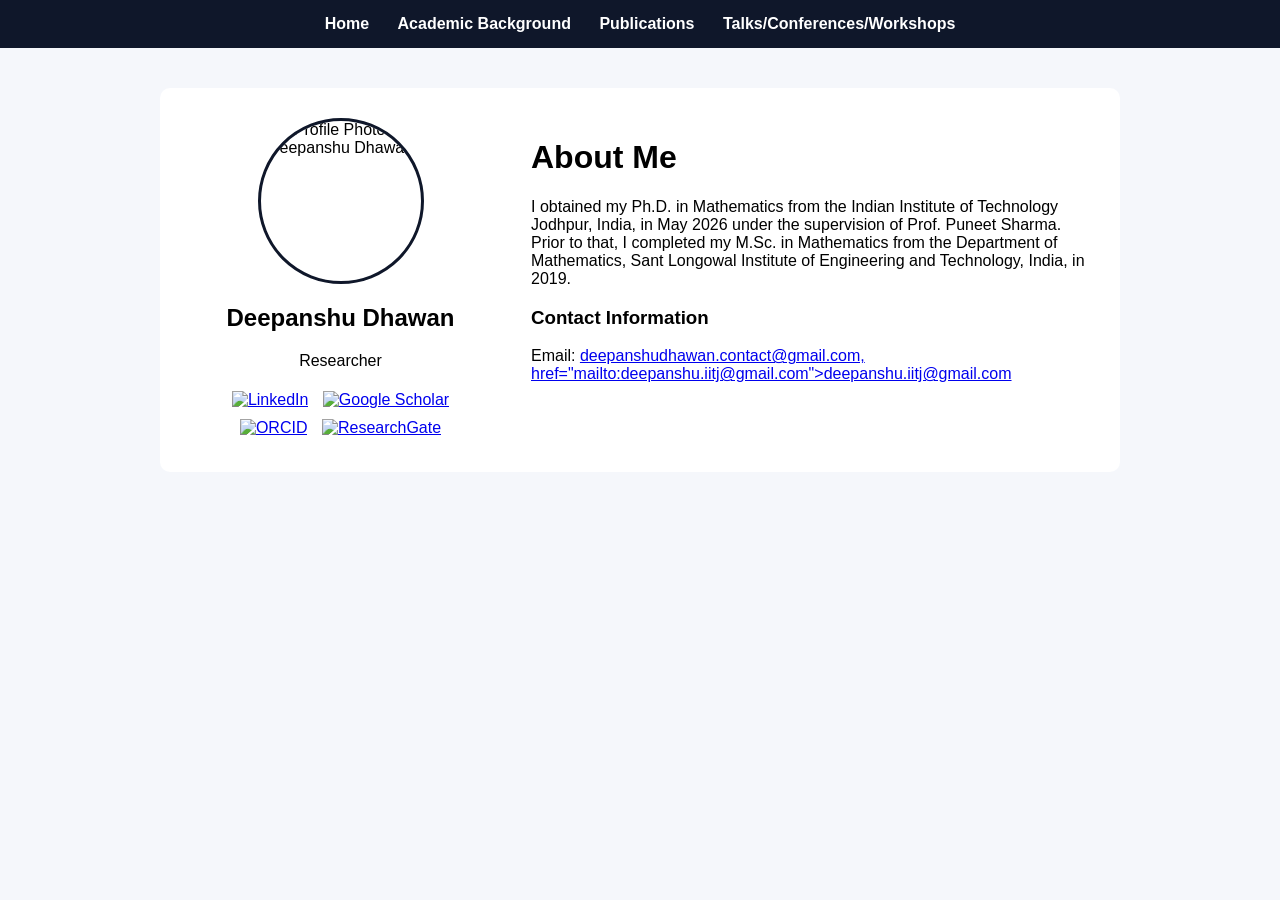
==== index.html @ 647eaf4d "Add files via upload" ====
<!DOCTYPE html>
<html>
<head>
  <title>Academic Portfolio</title>
  <link rel="stylesheet" href="style.css">
</head>
<body>

<nav>
  <a href="index.html">Home</a>
  <a href="about.html">Academic Background</a>
  <a href="publications.html">Publications</a>
  <a href="talks.html">Talks/Conferences/Workshops</a>
</nav>

<div class="layout">
  <div class="left">
    <img src="my_photo" class="profile-img" alt="Profile Photo of Deepanshu Dhawan">
<h2>Deepanshu Dhawan</h2>
    <p> Researcher </p>


    <div class="icons">
      <a href="https://www.linkedin.com/in/deepanshu-dhawan-07611420a"><img src="https://cdn.jsdelivr.net/gh/simple-icons/simple-icons/icons/linkedin.svg" alt="LinkedIn"></a>
      <a href="https://scholar.google.com/citations?hl=en&authuser=2&user=8MXkNgwAAAAJ"><img src="https://cdn.jsdelivr.net/gh/simple-icons/simple-icons/icons/googlescholar.svg" alt="Google Scholar"></a>
      <a href="https://orcid.org/0009-0003-4379-0241"><img src="https://cdn.jsdelivr.net/gh/simple-icons/simple-icons/icons/orcid.svg" alt="ORCID"></a>
      <a href="https://www.researchgate.net/profile/Deepanshu-Dhawan"><img src="https://cdn.jsdelivr.net/gh/simple-icons/simple-icons/icons/researchgate.svg" alt="ResearchGate"></a>
    </div>
  </div>

  <div class="right">
    <h1>About Me</h1>
    <p>
     I obtained my Ph.D. in Mathematics from the Indian Institute of Technology Jodhpur, India, in May 2026 under the supervision of Prof. Puneet Sharma. Prior to that, I completed my M.Sc. in Mathematics from the Department of Mathematics, Sant Longowal Institute of Engineering and Technology, India, in 2019.
    </p>

    <h3>Contact Information</h3>
<p>Email: <a href="mailto:deepanshudhawan.contact@gmail.com">deepanshudhawan.contact@gmail.com, href="mailto:deepanshu.iitj@gmail.com">deepanshu.iitj@gmail.com</a></p>
  </div>
</div>

</body>
</html>
---- style.css ----
body {
  font-family: Arial, sans-serif;
  margin: 0;
  background: #f5f7fb;
}

nav {
  background: #0f172a;
  padding: 15px;
  text-align: center;
}

nav a {
  color: white;
  margin: 0 12px;
  text-decoration: none;
  font-weight: bold;
}

nav a:hover {
  color: #38bdf8;
}

.layout {
  display: flex;
  max-width: 900px;
  margin: 40px auto;
  background: white;
  padding: 30px;
  border-radius: 10px;
  gap: 40px;
}

.left {
  width: 35%;
  text-align: center;
}

.right {
  width: 65%;
}

.profile-img {
  width: 160px;
  height: 160px;
  display: block;
  margin: 0 auto;
  border-radius: 50%;
  object-fit: cover;
  border: 3px solid #0f172a;
}

.icons {
  margin-top: 15px;
}

.icons a img {
  width: 24px;
  margin: 5px;
}

.page {
  max-width: 800px;
  margin: 40px auto;
  background: white;
  padding: 30px;
  border-radius: 10px;
}
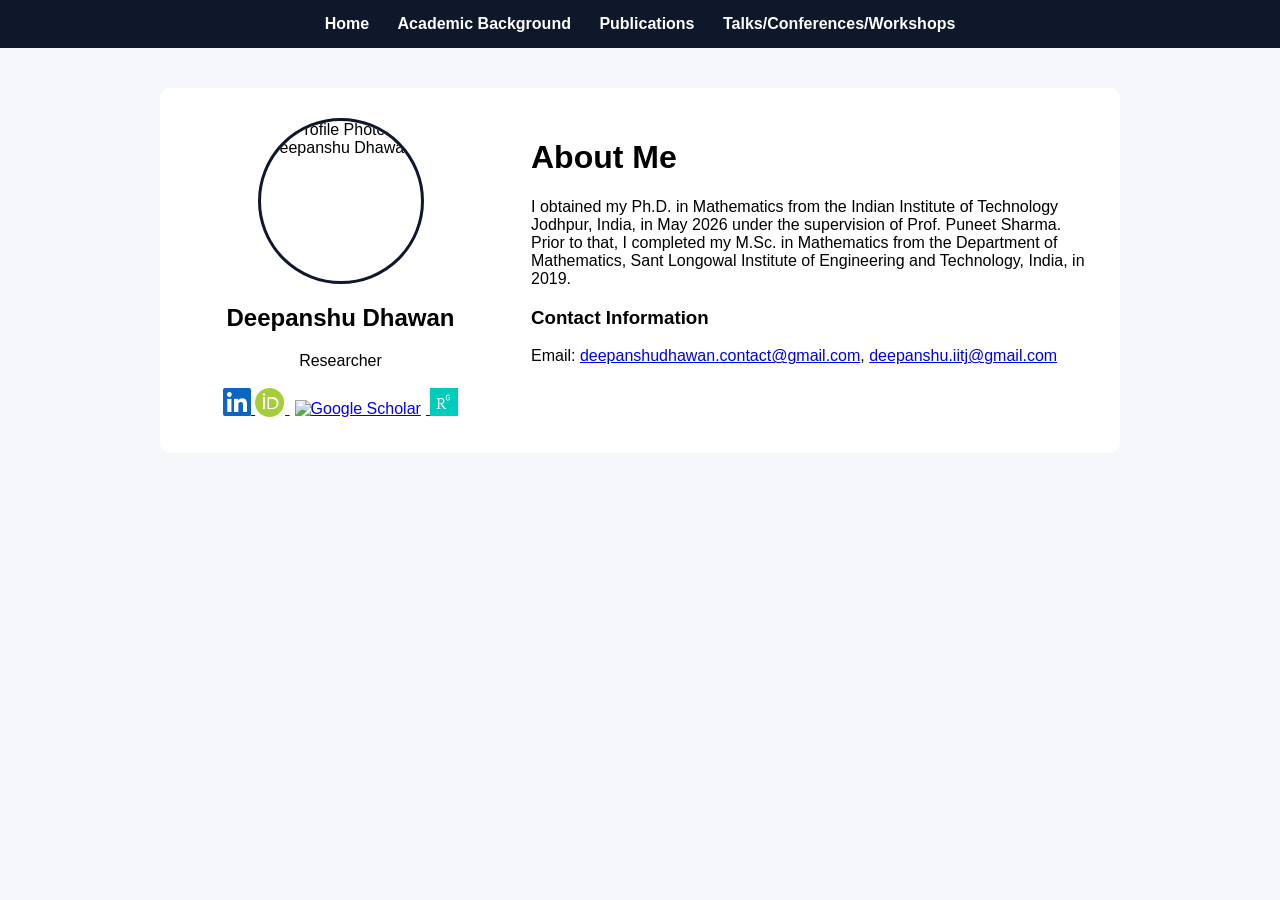
==== commit c400070f: "index.html" ====
--- a/index.html
+++ b/index.html
@@ -15,17 +15,33 @@
 
 <div class="layout">
   <div class="left">
-    <img src="my_photo" class="profile-img" alt="Profile Photo of Deepanshu Dhawan">
+    <img src="my-photo.png" class="profile-img" alt="Profile Photo of Deepanshu Dhawan">
 <h2>Deepanshu Dhawan</h2>
     <p> Researcher </p>
 
+<link rel="stylesheet" href="https://cdnjs.cloudflare.com/ajax/libs/font-awesome/6.5.2/css/all.min.css">
+
 
     <div class="icons">
-      <a href="https://www.linkedin.com/in/deepanshu-dhawan-07611420a"><img src="https://cdn.jsdelivr.net/gh/simple-icons/simple-icons/icons/linkedin.svg" alt="LinkedIn"></a>
-      <a href="https://scholar.google.com/citations?hl=en&authuser=2&user=8MXkNgwAAAAJ"><img src="https://cdn.jsdelivr.net/gh/simple-icons/simple-icons/icons/googlescholar.svg" alt="Google Scholar"></a>
-      <a href="https://orcid.org/0009-0003-4379-0241"><img src="https://cdn.jsdelivr.net/gh/simple-icons/simple-icons/icons/orcid.svg" alt="ORCID"></a>
-      <a href="https://www.researchgate.net/profile/Deepanshu-Dhawan"><img src="https://cdn.jsdelivr.net/gh/simple-icons/simple-icons/icons/researchgate.svg" alt="ResearchGate"></a>
-    </div>
+      <a href="https://www.linkedin.com/in/deepanshu-dhawan-07611420a" target="_blank">
+    <i class="fab fa-linkedin"
+       style="font-size:32px; color:#0A66C2;"></i>
+</a>
+<a href="https://orcid.org/0009-0003-4379-0241" target="_blank">
+    <i class="fa-brands fa-orcid"
+    style="font-size:30px; color:#A6CE39;"></i>
+</a>
+<a href="https://scholar.google.com/citations?hl=en&authuser=2&user=8MXkNgwAAAAJ" target="_blank">
+    <img src="https://cdn.simpleicons.org/googlescholar/4285F4"
+         alt="Google Scholar"
+         width="30"
+         height="30">
+</a>
+<a href="https://www.researchgate.net/profile/Deepanshu-Dhawan" target="_blank">
+    <i class="fa-brands fa-researchgate" style="font-size:32px; color:#00CCBB;"></i>
+</a>
+
+</div>
   </div>
 
   <div class="right">
@@ -35,9 +51,9 @@
     </p>
 
     <h3>Contact Information</h3>
-<p>Email: <a href="mailto:deepanshudhawan.contact@gmail.com">deepanshudhawan.contact@gmail.com, href="mailto:deepanshu.iitj@gmail.com">deepanshu.iitj@gmail.com</a></p>
+<p>Email: <a href="mailto:deepanshudhawan.contact@gmail.com">deepanshudhawan.contact@gmail.com</a>, <a href="mailto:deepanshu.iitj@gmail.com">deepanshu.iitj@gmail.com</a></p>
   </div>
 </div>
 
 </body>
-</html>+</html>
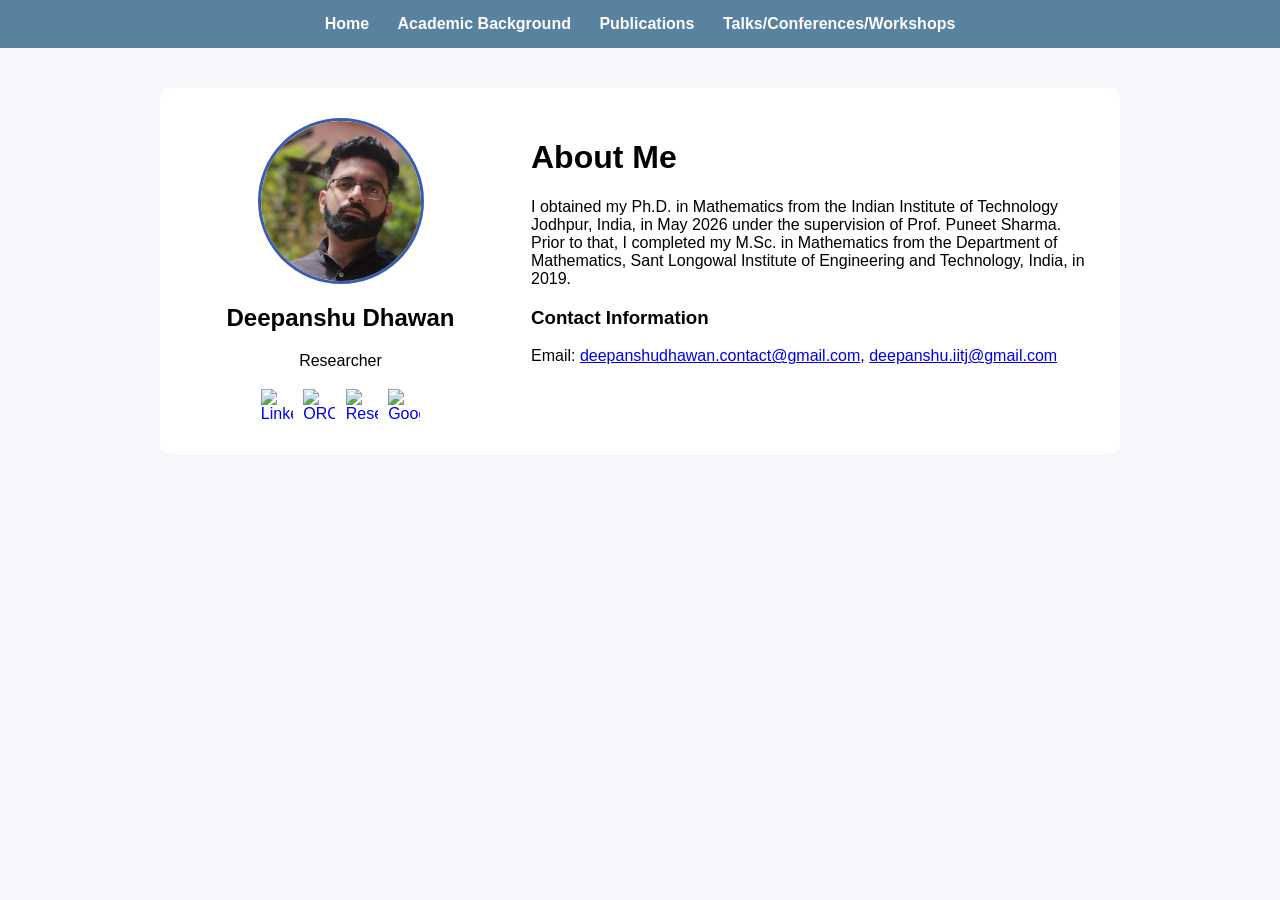
==== commit 777cd990: "index.html" ====
--- a/index.html
+++ b/index.html
@@ -23,23 +23,46 @@
 
 
     <div class="icons">
-      <a href="https://www.linkedin.com/in/deepanshu-dhawan-07611420a" target="_blank">
-    <i class="fab fa-linkedin"
-       style="font-size:32px; color:#0A66C2;"></i>
+    <a href="https://www.linkedin.com/in/deepanshu-dhawan-07611420a"
+   target="_blank"
+   rel="noopener noreferrer">
+
+    <img src="linkedin.png"
+         alt="LinkedIn"
+         width="32"
+         height="32">
+
 </a>
-<a href="https://orcid.org/0009-0003-4379-0241" target="_blank">
-    <i class="fa-brands fa-orcid"
-    style="font-size:30px; color:#A6CE39;"></i>
+<a href="https://orcid.org/0009-0003-4379-0241"
+   target="_blank"
+   rel="noopener noreferrer">
+
+    <img src="orcid.png" width="32" height="32" alt="ORCID">
+
 </a>
-<a href="https://scholar.google.com/citations?hl=en&authuser=2&user=8MXkNgwAAAAJ" target="_blank">
-    <img src="https://cdn.simpleicons.org/googlescholar/4285F4"
-         alt="Google Scholar"
-         width="30"
-         height="30">
+<a href="https://www.researchgate.net/profile/Deepanshu-Dhawan"
+   target="_blank"
+   rel="noopener noreferrer">
+
+    <img src="researchgate.png"
+         width="32"
+         height="32"
+         alt="ResearchGate">
+
 </a>
-<a href="https://www.researchgate.net/profile/Deepanshu-Dhawan" target="_blank">
-    <i class="fa-brands fa-researchgate" style="font-size:32px; color:#00CCBB;"></i>
+<a href="https://scholar.google.com/citations?hl=en&authuser=2&user=8MXkNgwAAAAJ"
+   target="_blank"
+   rel="noopener noreferrer">
+
+    <img src="scholar.png"
+         width="32"
+         height="32"
+         alt="Google Scholar">
+
 </a>
+
+
+
 
 </div>
   </div>
--- a/style.css
+++ b/style.css
@@ -5,7 +5,7 @@
 }
 
 nav {
-  background: #0f172a;
+  background: #1a557ab6;
   padding: 15px;
   text-align: center;
 }
@@ -18,7 +18,7 @@
 }
 
 nav a:hover {
-  color: #38bdf8;
+  color: #94c1d4;
 }
 
 .layout {
@@ -47,16 +47,53 @@
   margin: 0 auto;
   border-radius: 50%;
   object-fit: cover;
-  border: 3px solid #0f172a;
+  border: 3px solid #395db1;
+  object-position: center 10%;
 }
 
 .icons {
   margin-top: 15px;
 }
 
-.icons a img {
-  width: 24px;
+.icons a {
+  display: inline-flex;
+  align-items: center;
+  justify-content: center;
+  width: 28px;
+  height: 28px;
   margin: 5px;
+  text-decoration: none;
+  transition: transform 0.2s ease, opacity 0.2s ease;
+}
+
+.icons a:hover {
+  transform: translateY(-2px);
+  opacity: 0.85;
+}
+
+.icons a.linkedin {
+  color: #0a66c2;
+}
+.institute-link {
+  color: #000000;
+  text-decoration: none;
+}
+.icons a.researchgate {
+  color: #00ccbb;
+}
+
+.icons a.scholar {
+  color: #4285f4;
+}
+
+.icons a.orcid {
+  color: #a6ce39;
+}
+
+.icons a i {
+  font-size: 24px;
+  line-height: 1;
+  color: currentColor;
 }
 
 .page {
@@ -65,4 +102,4 @@
   background: white;
   padding: 30px;
   border-radius: 10px;
-}+}
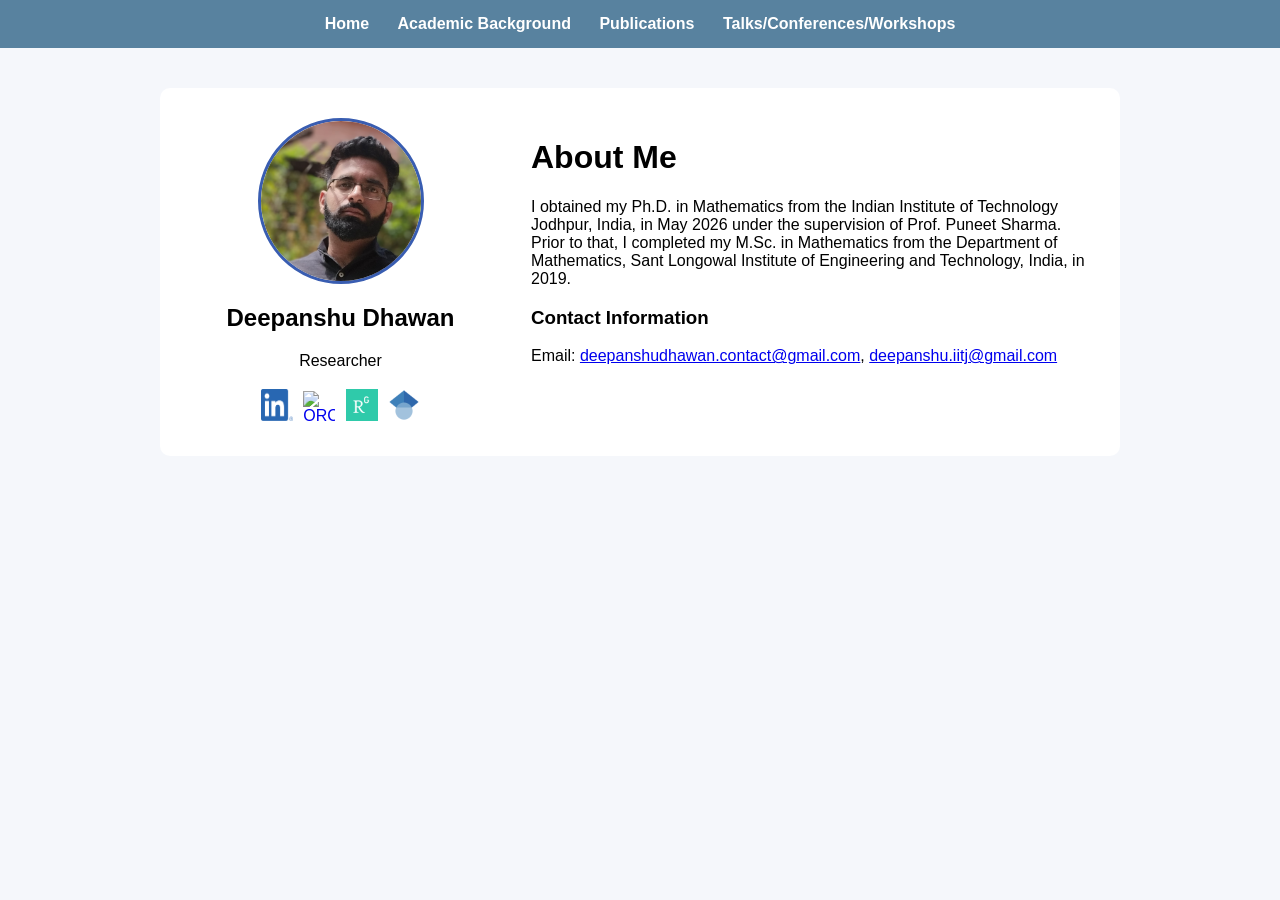
==== commit 00378096: "index.html" ====
--- a/index.html
+++ b/index.html
@@ -19,7 +19,6 @@
 <h2>Deepanshu Dhawan</h2>
     <p> Researcher </p>
 
-<link rel="stylesheet" href="https://cdnjs.cloudflare.com/ajax/libs/font-awesome/6.5.2/css/all.min.css">
 
 
     <div class="icons">
--- a/style.css
+++ b/style.css
@@ -51,9 +51,7 @@
   object-position: center 10%;
 }
 
-.icons {
-  margin-top: 15px;
-}
+
 
 .icons a {
   display: inline-flex;
@@ -66,34 +64,12 @@
   transition: transform 0.2s ease, opacity 0.2s ease;
 }
 
-.icons a:hover {
-  transform: translateY(-2px);
-  opacity: 0.85;
-}
 
-.icons a.linkedin {
-  color: #0a66c2;
-}
+
+
 .institute-link {
   color: #000000;
   text-decoration: none;
-}
-.icons a.researchgate {
-  color: #00ccbb;
-}
-
-.icons a.scholar {
-  color: #4285f4;
-}
-
-.icons a.orcid {
-  color: #a6ce39;
-}
-
-.icons a i {
-  font-size: 24px;
-  line-height: 1;
-  color: currentColor;
 }
 
 .page {
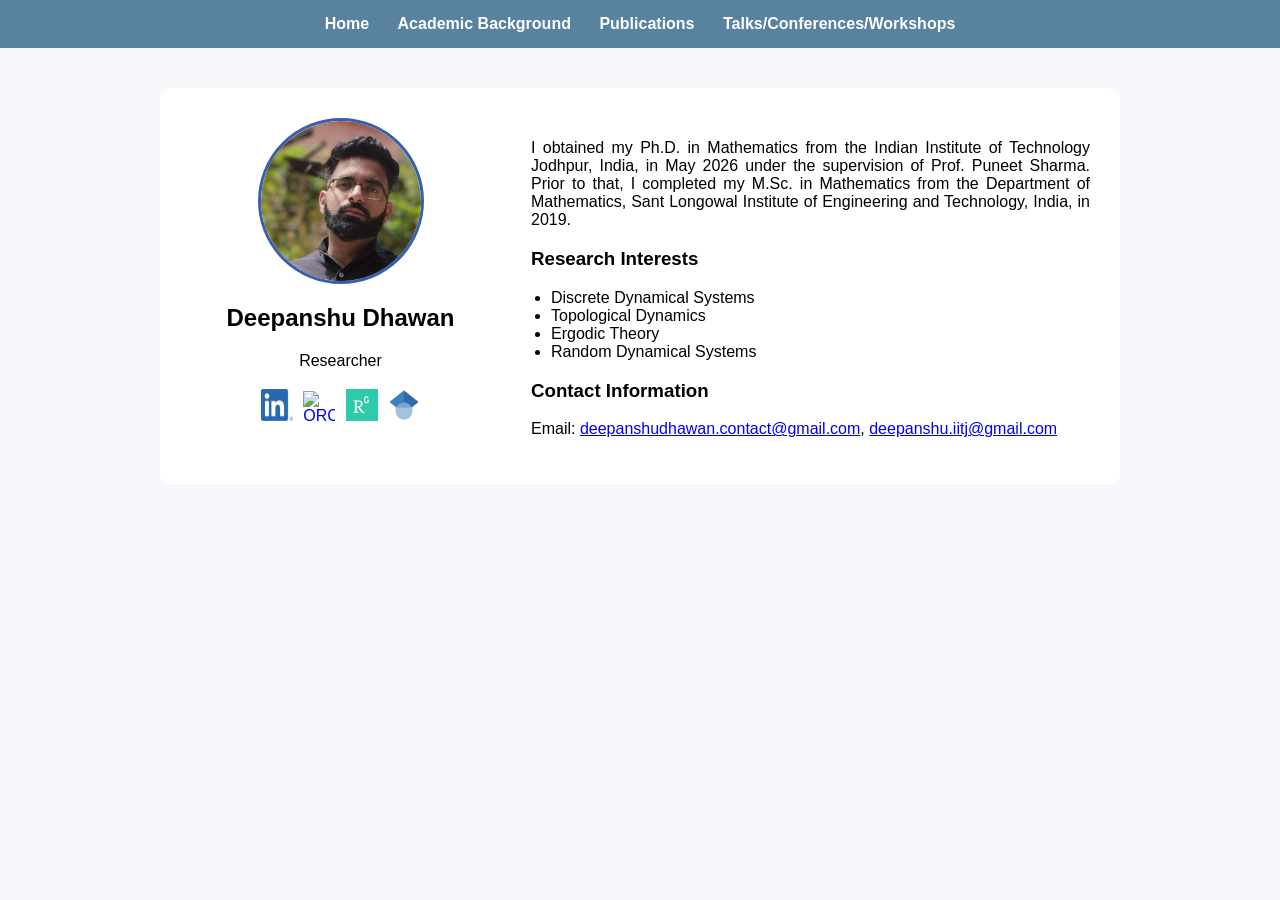
==== commit 1f94abfa: "index.html" ====
--- a/index.html
+++ b/index.html
@@ -67,10 +67,20 @@
   </div>
 
   <div class="right">
-    <h1>About Me</h1>
-    <p>
+    <h1></h1>
+    <p style="text-align: justify;">
      I obtained my Ph.D. in Mathematics from the Indian Institute of Technology Jodhpur, India, in May 2026 under the supervision of Prof. Puneet Sharma. Prior to that, I completed my M.Sc. in Mathematics from the Department of Mathematics, Sant Longowal Institute of Engineering and Technology, India, in 2019.
     </p>
+     <div class="research-box">
+      <h3>Research Interests</h3>
+      <ul style="text-align: left; padding-left: 20px;">
+        <li>Discrete Dynamical Systems</li>
+        <li>Topological Dynamics</li>
+        <li>Ergodic Theory</li>
+        <li>Random Dynamical Systems</li>
+      </ul>
+  
+  </div>
 
     <h3>Contact Information</h3>
 <p>Email: <a href="mailto:deepanshudhawan.contact@gmail.com">deepanshudhawan.contact@gmail.com</a>, <a href="mailto:deepanshu.iitj@gmail.com">deepanshu.iitj@gmail.com</a></p>
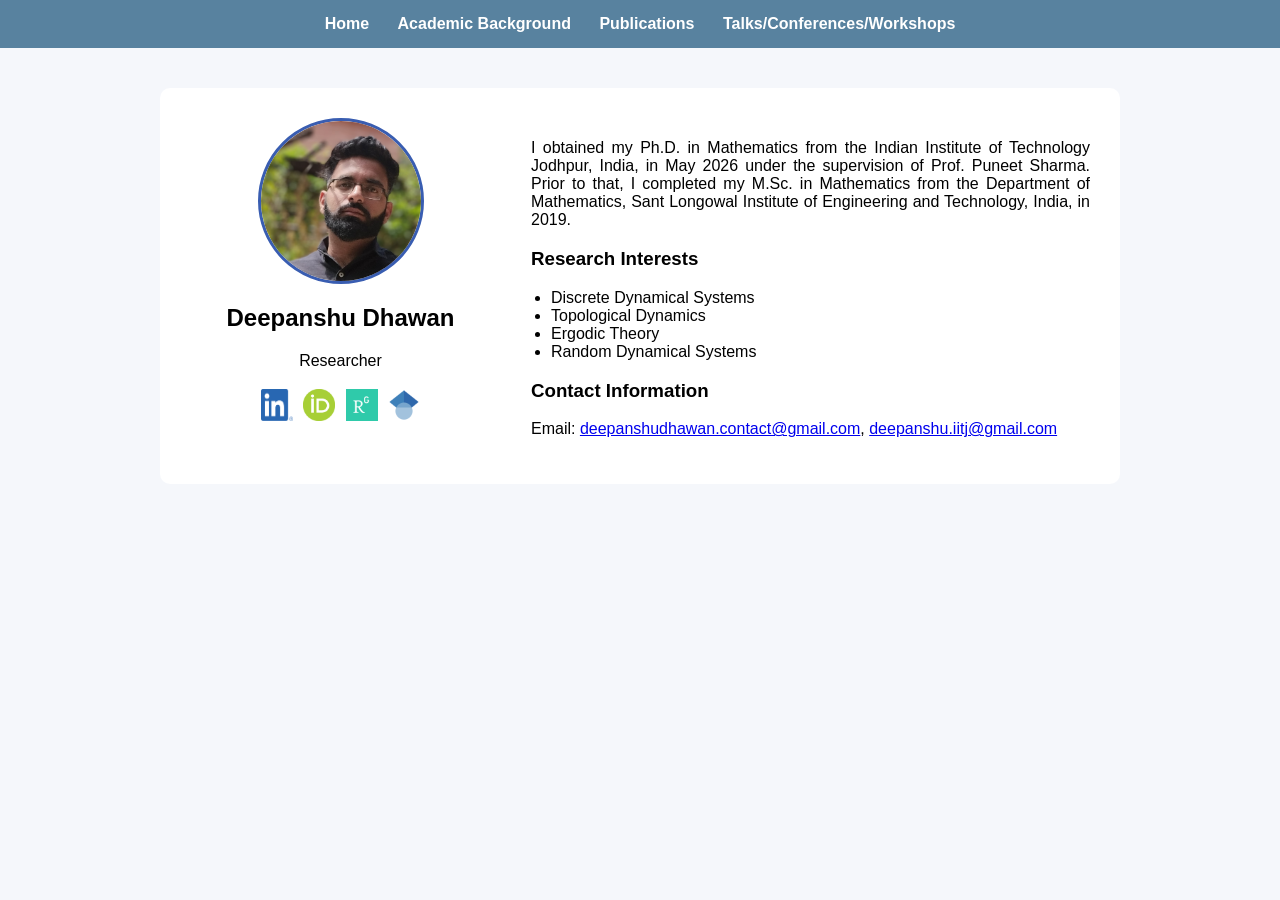
==== commit 9435bf4f: "index.html" ====
--- a/index.html
+++ b/index.html
@@ -1,6 +1,7 @@
 <!DOCTYPE html>
 <html>
 <head>
+  <meta name="google-site-verification" content="QRFPjGKVdibsdfRNAG5UKpMjz7FpY-pF8kGmCXazMlw" />
   <title>Academic Portfolio</title>
   <link rel="stylesheet" href="style.css">
 </head>
